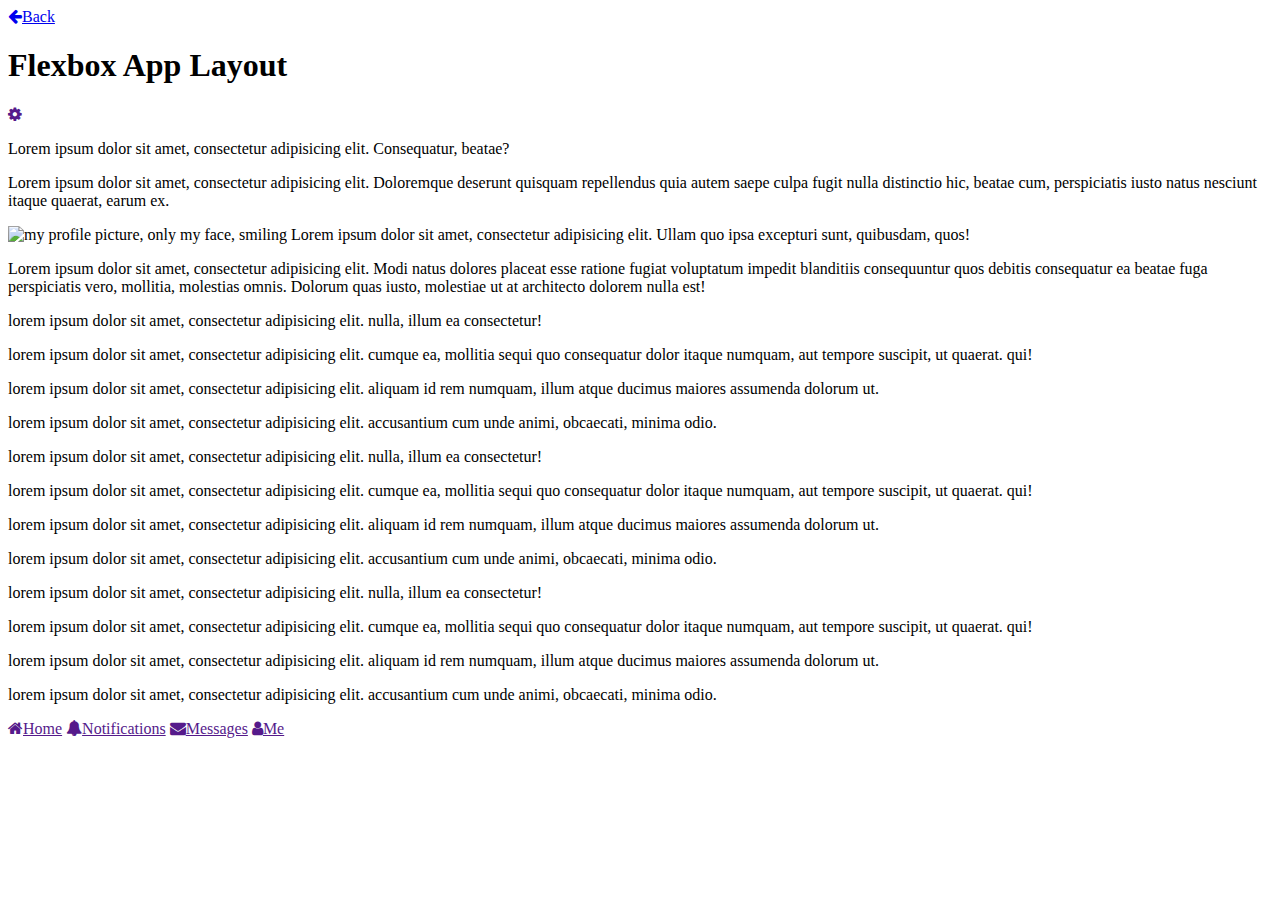
==== flexbox/app-layout/index.html @ c30d6453 "created a index.html file for app-layout" ====
<!DOCTYPE html>
<html lang="en">

<head>
    <meta charset="UTF-8">
    <meta name="viewport" content="width=device-width, initial-scale=1.0">
    <title>App-Layout</title>
    <link rel="stylesheet" href="https://cdnjs.cloudflare.com/ajax/libs/font-awesome/4.7.0/css/font-awesome.min.css">
    <link rel="stylesheet" href="style.css">
</head>

<body>
    <section class="app-wrap">
        <header class="app-header">
            <a href="#" class="button"><i class="fa fa-arrow-left"></i>Back</a>
            <h1>Flexbox App Layout</h1>
            <a href="" class="button"><i class="fa fa-cog"></i></a>
        </header>
        <main class="content">
            <p>Lorem ipsum dolor sit amet, consectetur adipisicing elit. Consequatur, beatae?</p>

            <p>Lorem ipsum dolor sit amet, consectetur adipisicing elit. Doloremque deserunt quisquam repellendus quia
                autem saepe culpa fugit nulla distinctio hic, beatae cum, perspiciatis iusto natus nesciunt itaque
                quaerat, earum ex.</p>

            <img src="perfilFoto.png" alt="my profile picture, only my face, smiling">

            Lorem ipsum dolor sit amet, consectetur adipisicing elit. Ullam quo ipsa excepturi sunt, quibusdam, quos!

            <p>Lorem ipsum dolor sit amet, consectetur adipisicing elit. Modi natus dolores placeat esse ratione fugiat
                voluptatum impedit blanditiis consequuntur quos debitis consequatur ea beatae fuga perspiciatis vero,
                mollitia, molestias omnis. Dolorum quas iusto, molestiae ut at architecto dolorem nulla est!</p>

            <p>lorem ipsum dolor sit amet, consectetur adipisicing elit. nulla, illum ea consectetur!</p>

            <p>lorem ipsum dolor sit amet, consectetur adipisicing elit. cumque ea, mollitia sequi quo consequatur dolor
                itaque numquam, aut tempore suscipit, ut quaerat. qui!</p>

            <p>lorem ipsum dolor sit amet, consectetur adipisicing elit. aliquam id rem numquam, illum atque ducimus
                maiores assumenda dolorum ut.</p>

            <p>lorem ipsum dolor sit amet, consectetur adipisicing elit. accusantium cum unde animi, obcaecati, minima
                odio.</p>

            <p>lorem ipsum dolor sit amet, consectetur adipisicing elit. nulla, illum ea consectetur!</p>

            <p>lorem ipsum dolor sit amet, consectetur adipisicing elit. cumque ea, mollitia sequi quo consequatur dolor
                itaque numquam, aut tempore suscipit, ut quaerat. qui!</p>

            <p>lorem ipsum dolor sit amet, consectetur adipisicing elit. aliquam id rem numquam, illum atque ducimus
                maiores assumenda dolorum ut.</p>

            <p>lorem ipsum dolor sit amet, consectetur adipisicing elit. accusantium cum unde animi, obcaecati, minima
                odio.</p>

            <p>lorem ipsum dolor sit amet, consectetur adipisicing elit. nulla, illum ea consectetur!</p>

            <p>lorem ipsum dolor sit amet, consectetur adipisicing elit. cumque ea, mollitia sequi quo consequatur dolor
                itaque numquam, aut tempore suscipit, ut quaerat. qui!</p>

            <p>lorem ipsum dolor sit amet, consectetur adipisicing elit. aliquam id rem numquam, illum atque ducimus
                maiores assumenda dolorum ut.</p>

            <p>lorem ipsum dolor sit amet, consectetur adipisicing elit. accusantium cum unde animi, obcaecati, minima
                odio.</p>
        </main>

        <footer class="icon-bar">
            <a href=""><i class="fa fa-home"></i>Home</a>
            <a href=""><i class="fa fa-bell"></i>Notifications</a>
            <a href=""><i class="fa fa-envelope"></i>Messages</a>
            <a href=""><i class="fa fa-user"></i>Me</a>
        </footer>
    </section>
</body>

</html>
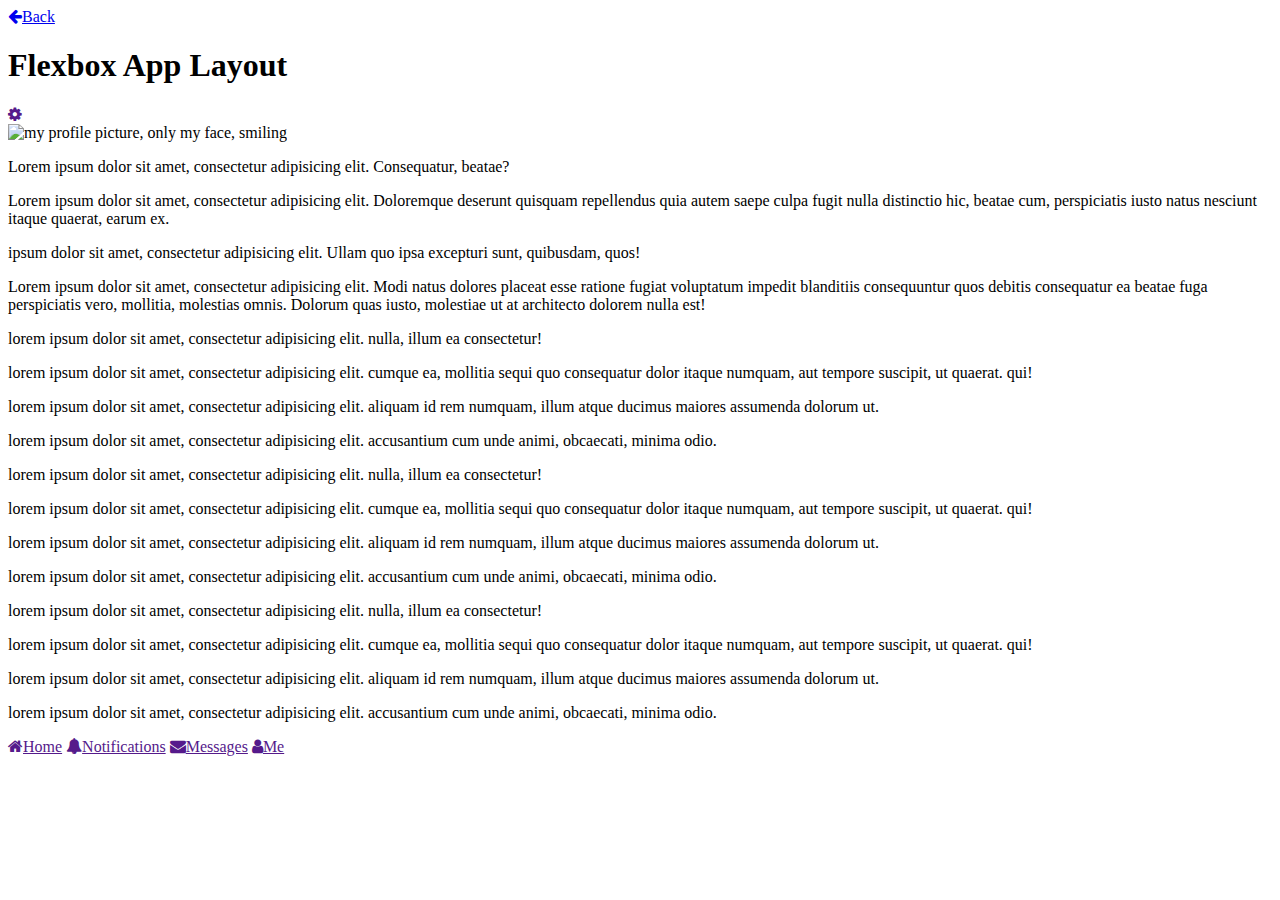
==== commit 2605e8ff: "Added a background-color and style for the header of app-layout" ====
--- a/flexbox/app-layout/index.html
+++ b/flexbox/app-layout/index.html
@@ -17,16 +17,16 @@
             <a href="" class="button"><i class="fa fa-cog"></i></a>
         </header>
         <main class="content">
+            <img src="perfilFoto.png" alt="my profile picture, only my face, smiling">
             <p>Lorem ipsum dolor sit amet, consectetur adipisicing elit. Consequatur, beatae?</p>
 
             <p>Lorem ipsum dolor sit amet, consectetur adipisicing elit. Doloremque deserunt quisquam repellendus quia
                 autem saepe culpa fugit nulla distinctio hic, beatae cum, perspiciatis iusto natus nesciunt itaque
                 quaerat, earum ex.</p>
 
-            <img src="perfilFoto.png" alt="my profile picture, only my face, smiling">
 
-            Lorem ipsum dolor sit amet, consectetur adipisicing elit. Ullam quo ipsa excepturi sunt, quibusdam, quos!
-
+            <p>ipsum dolor sit amet, consectetur adipisicing elit. Ullam quo ipsa excepturi sunt, quibusdam, quos!
+            </p>
             <p>Lorem ipsum dolor sit amet, consectetur adipisicing elit. Modi natus dolores placeat esse ratione fugiat
                 voluptatum impedit blanditiis consequuntur quos debitis consequatur ea beatae fuga perspiciatis vero,
                 mollitia, molestias omnis. Dolorum quas iusto, molestiae ut at architecto dolorem nulla est!</p>
